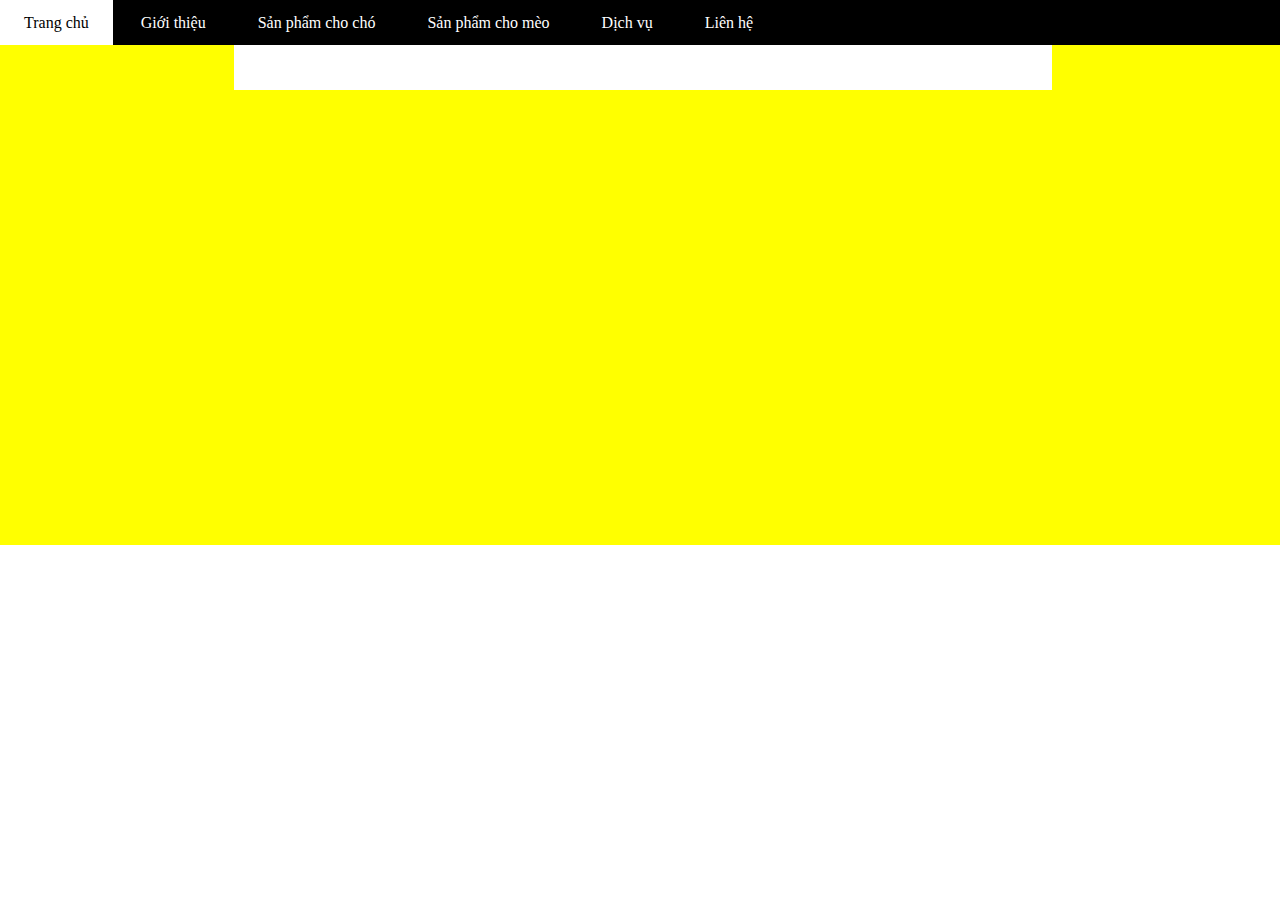
==== pet-project.html @ e5eb1333 "first commit" ====
<!DOCTYPE html>
<html lang="en">
<head>
    <meta charset="UTF-8">
    <meta name="viewport" content="width=device-width, initial-scale=1.0">
    <title>DPET SHOP</title>
    <link rel="stylesheet" href="/assets/css/style.css">
</head>
<body>


    <div id="main">
        <div id="header">
            <!-- <div class="logo"><img src="/assets/img-pet/logo/Remove-bg.ai_1722440807901.png"  alt=""></div> -->
            <ul id="nav">
                <li><a href="">Trang chủ</a></li>
                <li><a href="">Giới thiệu</a></li>
                <li>
                    <a href="">Sản phẩm cho chó</a>
                    <ul class="subnav">
                        <li><a href="">Bát ăn</a></li>
                        <li><a href="">Vòng cổ</a></li>
                        <li><a href="">Thực phẩm chức năng</a></li>
                        <li><a href="">Chuồng, nệm</a></li>
                        <li><a href="">Thời trang</a></li>
                    </ul>
                </li>
                <li>
                    <a href="">Sản phẩm cho mèo</a>
                    <ul class="subnav">
                        <li><a href="">Bát ăn</a></li>
                        <li><a href="">Vòng cổ</a></li>
                        <li><a href="">Thực phẩm chức năng</a></li>
                        <li><a href="">Chuồng, nệm</a></li>
                        <li><a href="">Thời trang</a></li>
                    </ul>
                </li>
                <li><a href="">Dịch vụ</a></li>
                <li><a href="">Liên hệ</a></li>

            </ul>
        </div>

        <div id="slider">

        </div>

        <div id="content">

        </div>

        <div id="footer">

        </div>

    </div>



</body>
</html>
---- assets/css/style.css ----
* {
    padding: 0;
    margin: 0;
    box-sizing: border-box;
}


/* 
1. Vi tr
2.Kich thuoc
3.Mau sac
4.Kieu dang
*/

/*
1. Từ ngoài vào trong
2. Từ trên xuống dưới
3. Từ tổng quan đến chi tiết
*/

#main{
background-color: rgb(126, 126, 3);
}
#header {
    height: 45px;
    background-color: #000;
}
#nav li {
    display: inline-block;
}

#nav li a{
    color: #fff;
    text-decoration: none;
    line-height: 45px;
    padding:0px 24px;
    display: inline-block;
}

#nav li a:hover{
    background-color: #fff;
    color: #000;
    
}

#nav .subnav{
    /* display: none; */
    position: absolute;
    color: #000;
    background-color:  #fff ;
}



#slider{
    min-height: 500px;
    background-color: yellow;
}
#content{
}
#footer{

}
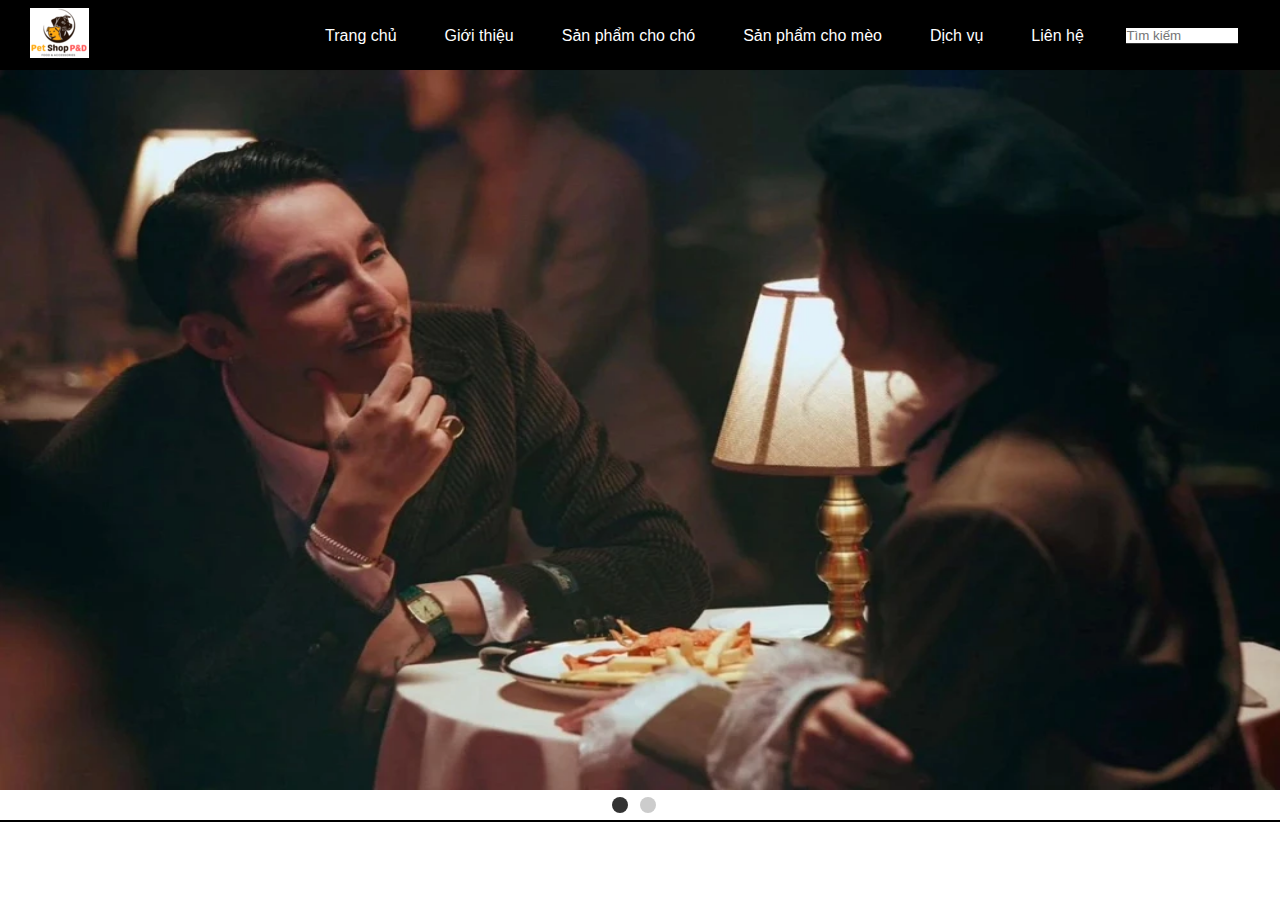
==== commit 3726cd72: "change" ====
--- a/pet-project.html
+++ b/pet-project.html
@@ -4,13 +4,14 @@
     <meta charset="UTF-8">
     <meta name="viewport" content="width=device-width, initial-scale=1.0">
     <title>DPET SHOP</title>
-    <link rel="stylesheet" href="/assets/css/style.css">
+    <link rel="stylesheet" href="/assets/style.css">
 </head>
 <body>
 
 
-    <div id="main">
-        <div id="header">
+    <main>
+        <header>
+            <div class="logo"><img src="logo.png">Pet Shop P & D</div>
             <!-- <div class="logo"><img src="/assets/img-pet/logo/Remove-bg.ai_1722440807901.png"  alt=""></div> -->
             <ul id="nav">
                 <li><a href="">Trang chủ</a></li>
@@ -39,11 +40,24 @@
                 <li><a href="">Liên hệ</a></li>
 
             </ul>
-        </div>
 
-        <div id="slider">
+            <div class="login">
+                <li><input placeholder="Tìm kiếm" type="text"></li>
+            </div>
+        </header>
 
-        </div>
+        <section id="slider">
+            <div class="background">
+                <img src="anh2.jpg">
+                <img src="anh3.jpg">
+            </div>
+            
+            <div class="dot-container">
+                <div class="dot active"></div>
+                <div class="dot"></div>
+        
+            </div>
+        </section>
 
         <div id="content">
 
@@ -53,9 +67,39 @@
 
         </div>
 
-    </div>
+    </main>
 
-
+    <script>
+        const imgPosition = document.querySelectorAll(".background img");
+        const imgContainer = document.querySelector(".background");
+        const dotItem = document.querySelectorAll(".dot");
+        let imgNumber = imgPosition.length;
+        let index = 0;
+        imgPosition.forEach(function(image, index){
+            image.style.left = index*100 + "%";
+            dotItem[index].addEventListener("click", function(){
+                slider(index)
+            })
+        })
+    
+        function imgSlide(){
+            index++;
+            console.log(index);
+            if(index >= imgNumber) {
+                index = 0
+            }
+            slider(index)
+        }
+    
+        function slider(index){
+            imgContainer.style.left = "-" + index*100 + "%";
+            const dotActive = document.querySelector(".active");
+            dotActive.classList.remove("active");
+            dotItem[index].classList.add("active");
+        }
+    
+        setInterval(imgSlide, 5000);
+    </script>
 
 </body>
 </html>--- a/assets/style.css
+++ b/assets/style.css
@@ -0,0 +1,169 @@
+* {
+	margin:0;
+	padding:0;
+	box-sizing: border-box;
+	font-family: Arial, Helvetica, sans-serif;
+}
+
+li {
+	list-style: none;
+}
+
+a {
+	text-decoration: none;
+	color: #000;
+}
+/* 
+1. Vi tr
+2.Kich thuoc
+3.Mau sac
+4.Kieu dang
+*/
+
+/*
+1. Từ ngoài vào trong
+2. Từ trên xuống dưới
+3. Từ tổng quan đến chi tiết
+*/
+
+/* #main{
+background-color: rgb(126, 126, 3);
+} */
+
+header {
+    background-color: #000;
+    display: flex;
+	justify-content: space-between;
+	padding: 12px 30px;
+	height: 70px;
+	align-items: center;
+}
+
+.logo {
+	flex:2;
+}
+
+#nav {
+    flex: 6;
+	display: flex;
+}
+
+#nav li {
+    display: inline-block;
+}
+
+#nav li a{
+    color: #fff;
+    text-decoration: none;
+    line-height: 45px;
+    padding:0px 24px;
+    display: inline-block;
+}
+
+#nav li:hover .subnav{
+    visibility: visible;
+	top: 70px;
+    
+}
+
+#nav .subnav{
+    position: absolute;
+	width: 150px;
+	border: 2px solid #000;
+	padding: 10px 0 10px 20px;
+	visibility: hidden;
+	top: 50px;
+	transition: 0.1s;
+    background-color: orange;
+    z-index: 1; 
+}
+
+#nav .subnav ul {
+    padding: 10px;
+}
+
+#nav .subnav li a {
+    color: #000;
+}
+
+
+.login {
+	flex:1;
+	display: flex;
+}
+
+.login > li {
+	padding: 0 12px;
+}
+
+.login > li:first-child {
+	position: relative;
+}
+
+.login > li:first-child input {
+	width: 100%;
+	border: none;
+	border-bottom: 1px solid #333;
+}
+
+.login > li:first-child i {
+	position: absolute;
+	right: 10px;
+}
+
+#slider {
+	padding-bottom: 30px;
+	border-bottom: 2px solid #000;
+	overflow: hidden;
+    position: relative;
+}
+
+#slider .background {
+	display: block;
+	position: relative;
+	padding-top: 56.25%;
+	transition: 0.3s;
+    z-index: 0;
+}
+
+.background img {
+	display: block;
+	position: absolute;
+	width: 100%;
+	height: 100%;
+	top: 0;
+	left: 0;
+}
+
+.dot-container {
+	position: absolute;
+	height: 30px;
+	width: 100%;
+	display: flex;
+	align-items: center;
+	text-align: center;
+	justify-content: center;
+}
+
+.dot {
+	height: 16px;
+	width: 16px;
+	background-color: #ccc;
+	border-radius: 50%;
+	margin-right: 12px;
+	cursor: pointer;
+}
+
+.dot.active{
+	background-color: #333;
+}
+
+/* #slider{
+    min-height: 500px;
+    background-color: yellow;
+}
+#content{
+}
+#footer{
+
+} */